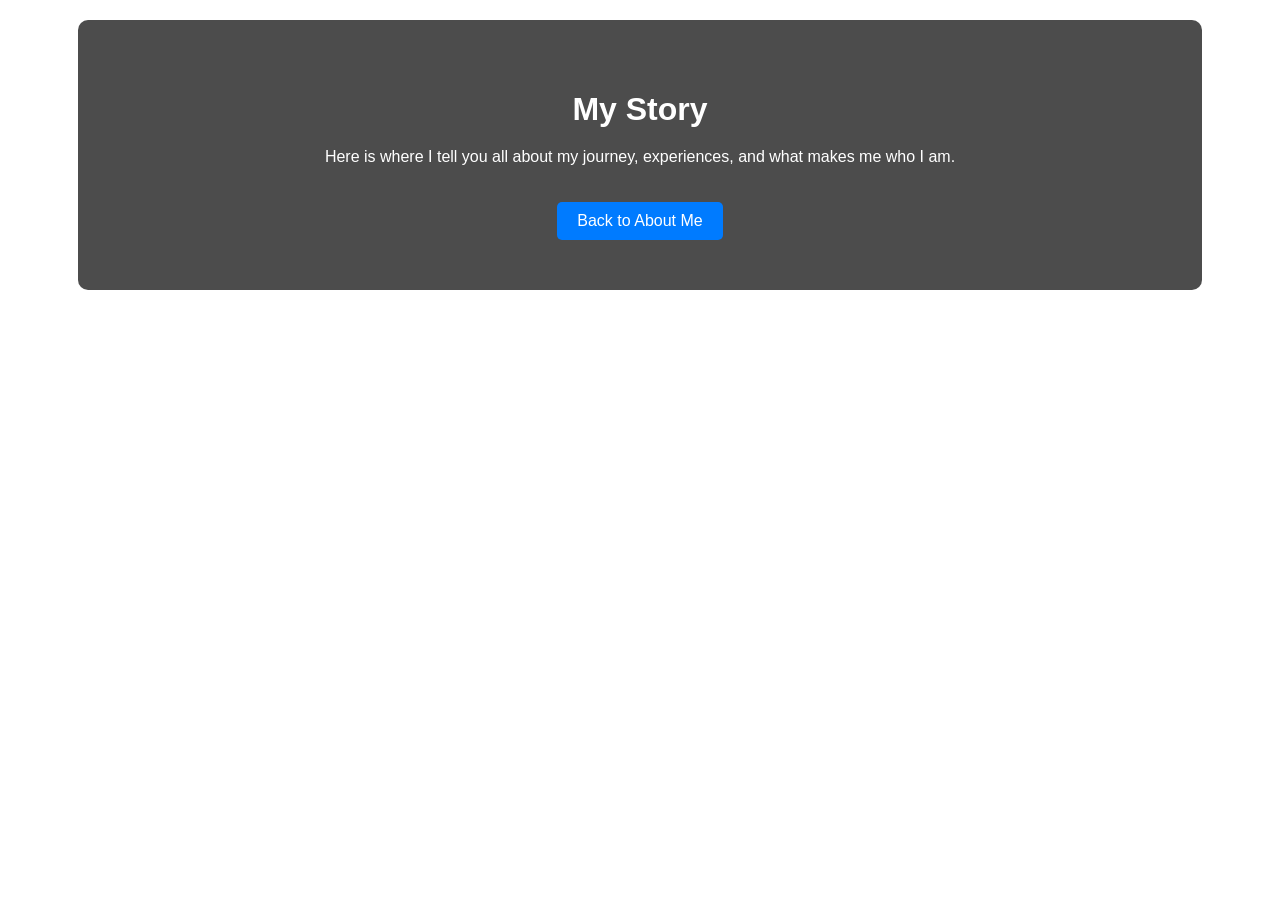
==== story.html @ 4c06d29e "my sample website" ====
<!DOCTYPE html>
<html lang="en">
<head>
    <meta charset="UTF-8">
    <meta name="viewport" content="width=device-width, initial-scale=1.0">
    <title>My Story</title>
    <link rel="stylesheet" href="styles.css">
</head>
<body>
    <div class="story-container">
        <h1>My Story</h1>
        <p>Here is where I tell you all about my journey, experiences, and what makes me who I am.</p>
        <a href="about.html" class="button">Back to About Me</a>
    </div>
</body>
</html>
---- styles.css ----
body {
    font-family: Arial, sans-serif;
    margin: 0;
    padding: 0;
    background-image: url('https://example.com/background.jpg'); /* Replace with your background image URL */
    background-size: cover;
    color: white;
}

.container, .about-container, .story-container {
    text-align: center;
    padding: 50px;
    background: rgba(0, 0, 0, 0.7); /* Semi-transparent background for readability */
    margin: 20px auto;
    border-radius: 10px;
    width: 80%;
}

h1 {
    margin-bottom: 20px;
}

.profile-pic {
    width: 200px;
    height: auto;
    border-radius: 50%;
}

.social-media {
    margin-top: 20px;
}

.social-media a {
    margin: 0 10px;
    color: white;
    text-decoration: none;
}

.button {
    display: inline-block;
    margin-top: 20px;
    padding: 10px 20px;
    background: #007BFF;
    color: white;
    text-decoration: none;
    border-radius: 5px;
}
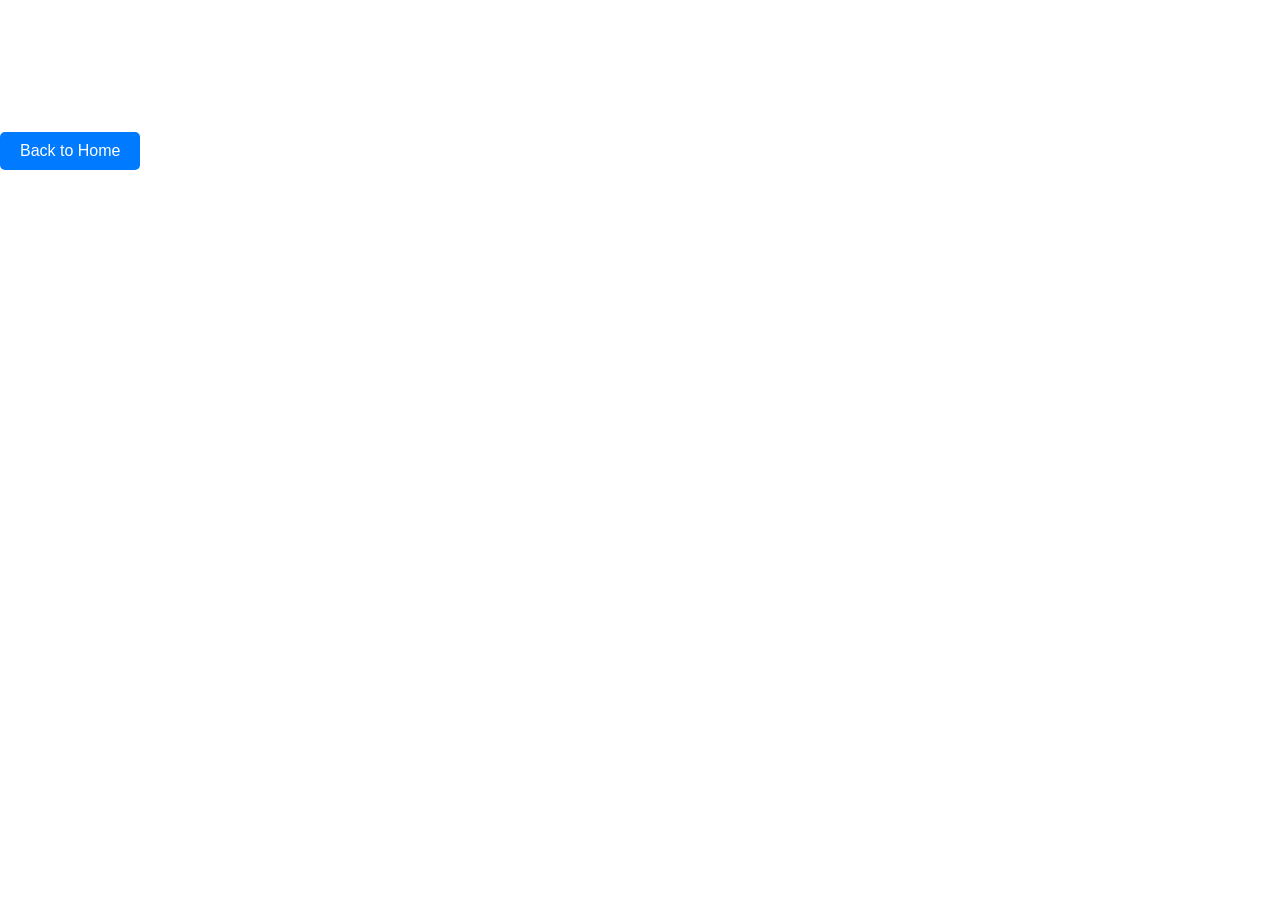
==== commit 905652bc: "my sample website" ====
--- a/story.html
+++ b/story.html
@@ -10,7 +10,7 @@
     <div class="story-container">
         <h1>My Story</h1>
         <p>Here is where I tell you all about my journey, experiences, and what makes me who I am.</p>
-        <a href="about.html" class="button">Back to About Me</a>
+        <a href="index.html" class="button">Back to Home</a>
     </div>
 </body>
 </html>
--- a/styles.css
+++ b/styles.css
@@ -7,7 +7,7 @@
     color: white;
 }
 
-.container, .about-container, .story-container {
+.container, .about-container {
     text-align: center;
     padding: 50px;
     background: rgba(0, 0, 0, 0.7); /* Semi-transparent background for readability */
